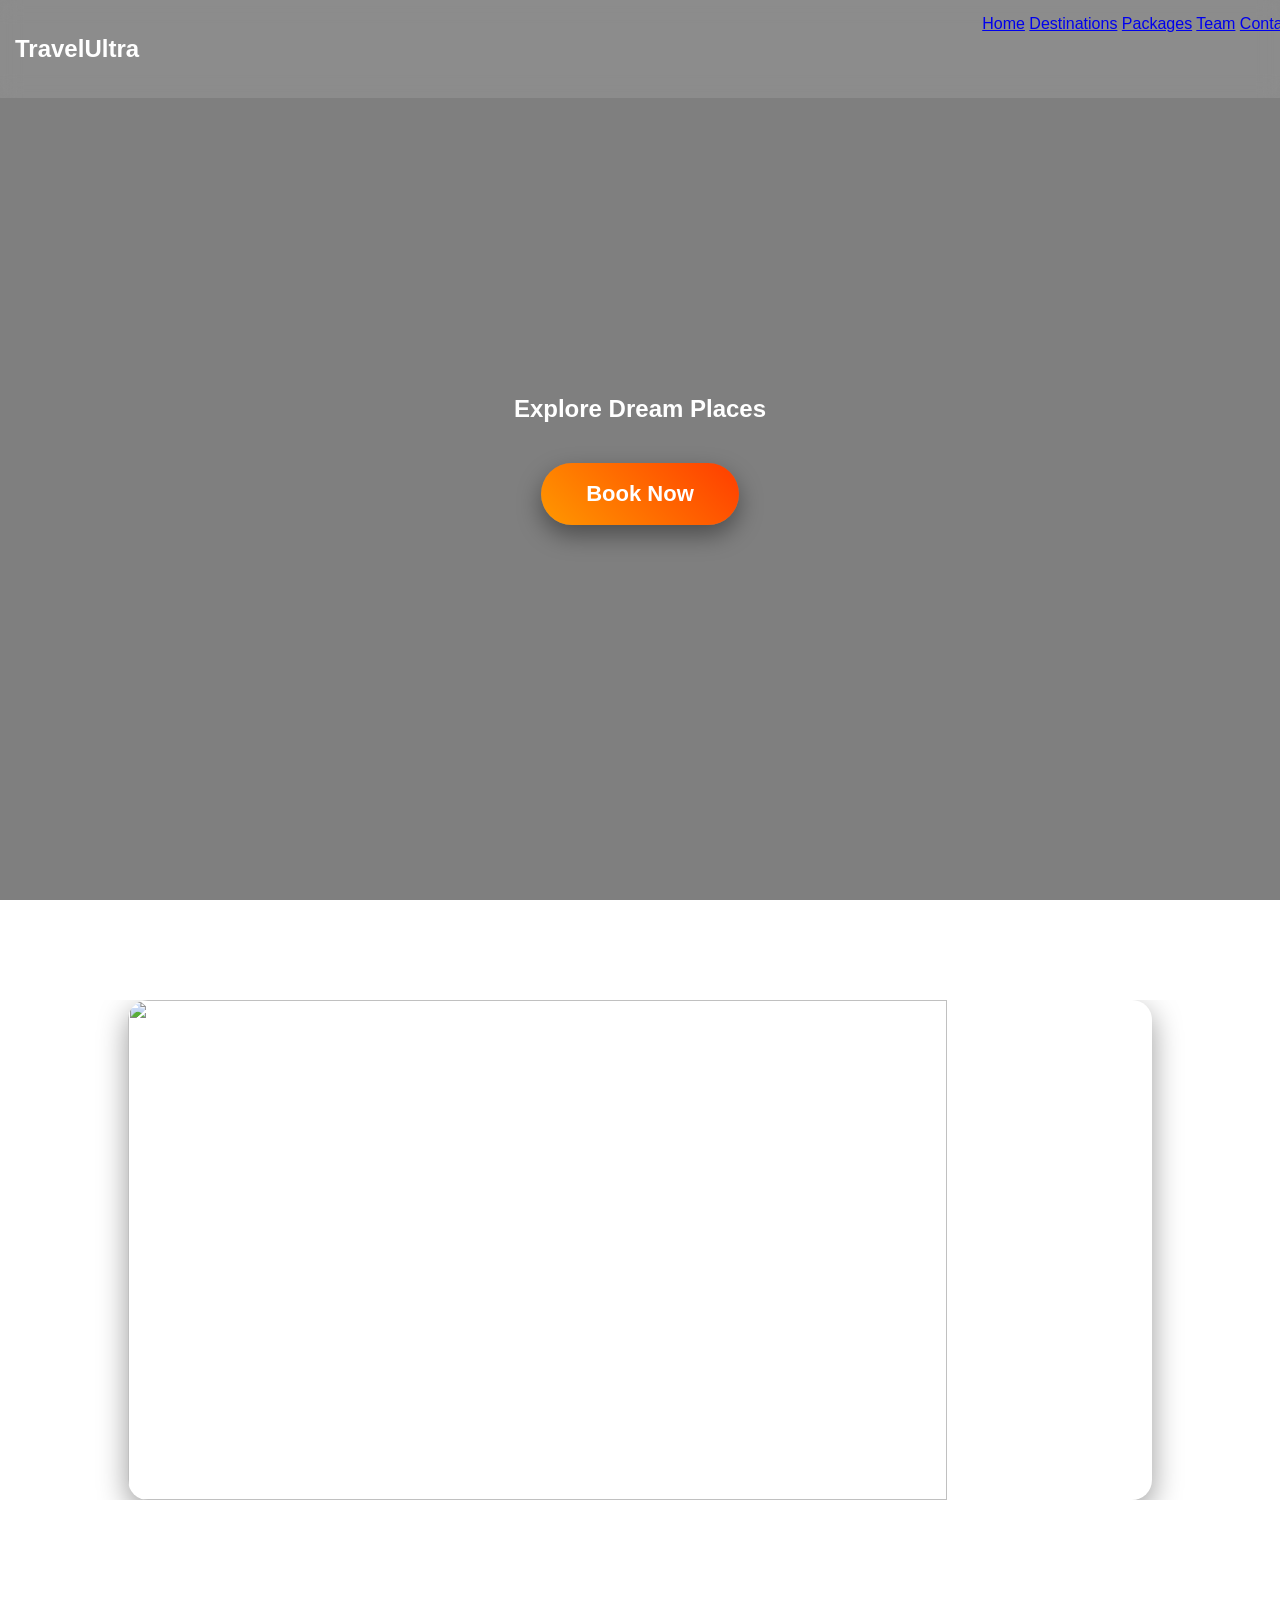
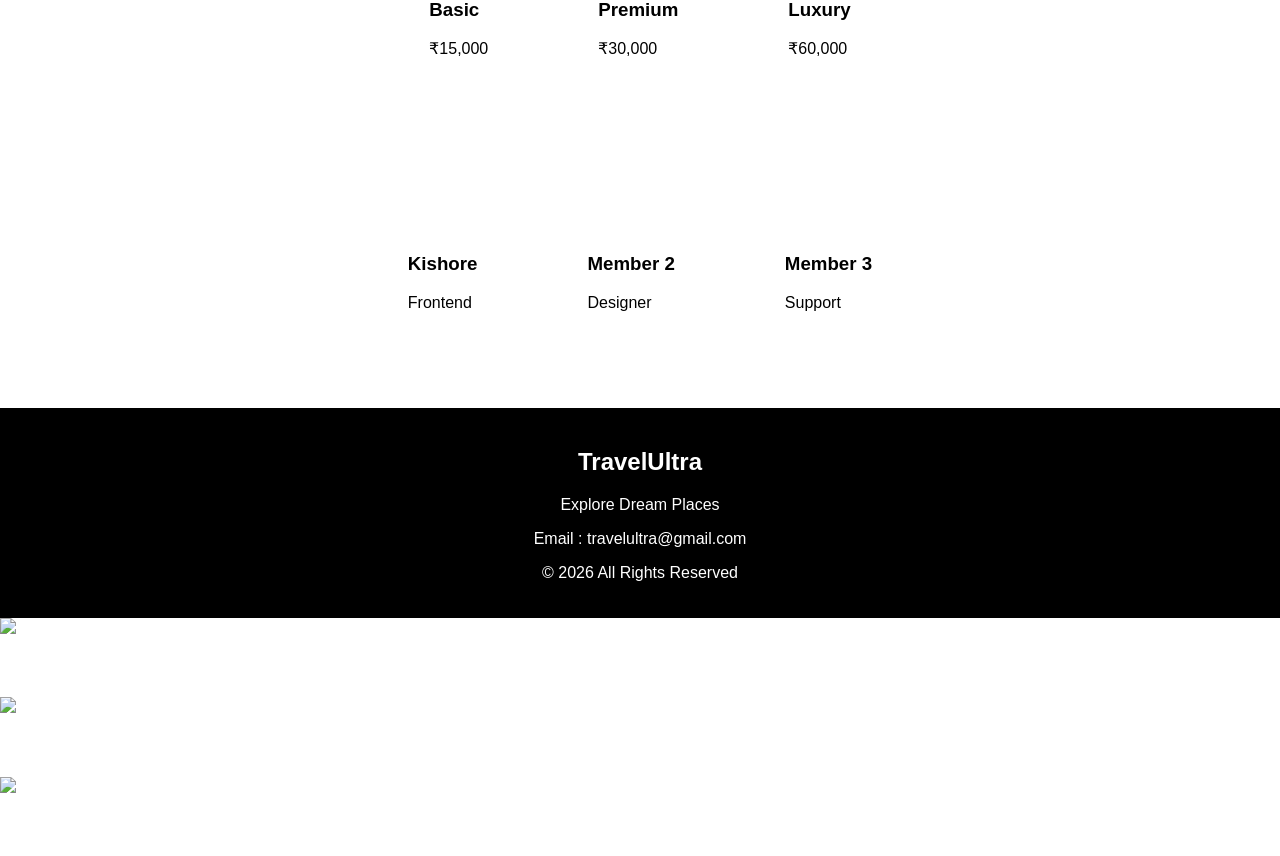
==== index.html @ b4eac068 "Add files via upload" ====
<!DOCTYPE html>

<html>
<head>
<meta name="viewport" content="width=device-width,initial-scale=1">
<title>TravelUltra</title>
<link rel="stylesheet" href="style.css">
</head>

<body>

<div id="loader"><h1>TravelUltra</h1></div>

<header>
<h2>TravelUltra</h2>

<div class="menuBtn" onclick="toggleMenu()">☰</div>

<nav id="navMenu">
<a href="#home">Home</a>
<a href="#dest">Destinations</a>
<a href="#packages">Packages</a>
<a href="#team">Team</a>
<a href="#contact">Contact</a>
</nav>

</header>

<section id="home" class="hero">
<h1 id="typing"></h1>
<a href="booking.html" class="bookBtn">Book Now</a>
</section>

<section id="dest" class="slider">

<img class="slide" src="https://images.unsplash.com/photo-1765958968338-1f81ce7b0839">
<img class="slide" src="https://images.unsplash.com/photo-1469854523086-cc02fe5d8800">
<img class="slide" src="https://images.unsplash.com/photo-1530789253388-582c481c54b0">

</section>

<section id="packages" class="cards">

<div class="card"><h3>Basic</h3><p>₹15,000</p></div>
<div class="card"><h3>Premium</h3><p>₹30,000</p></div>
<div class="card"><h3>Luxury</h3><p>₹60,000</p></div>

</section>

<section id="team" class="cards">

<div class="card"><h3>Kishore</h3><p>Frontend</p></div>
<div class="card"><h3>Member 2</h3><p>Designer</p></div>
<div class="card"><h3>Member 3</h3><p>Support</p></div>

</section>

<div id="formBox" class="formBox">
<div class="formContent">
<h2>Book Trip</h2>
<input id="name" placeholder="Name">
<input id="place" placeholder="Destination">
<button onclick="submitForm()">Submit</button>
<button onclick="closeForm()">Close</button>
</div>
</div>

<footer id="contact">
<h2>TravelUltra</h2>
<p>Explore Dream Places</p>
<p>Email : travelultra@gmail.com</p>
<p>© 2026 All Rights Reserved</p>
</footer>

<script src="script.js"></script>

</body>
</html>
<section class="transport">

<div class="box">
<img src="https://images.unsplash.com/photo-1503376780353-7e6692767b70">
<h3>Flights</h3>
</div>

<div class="box">
<img src="https://images.unsplash.com/photo-1474487548417-781cb71495f3">
<h3>Trains</h3>
</div>

<div class="box">
<img src="https://images.unsplash.com/photo-1544620347-c4fd4a3d5957">
<h3>Buses</h3>
</div>

</section>
---- style.css ----
body{
margin:0;
font-family:sans-serif;

background:url("https://images.unsplash.com/photo-1501785888041-af3ef285b470") no-repeat center center fixed;

background-size:cover;

color:white;
}
background-size:600% 600%;
animation:bgMove 10s infinite;
color:#ffffff;
}

@keyframes bgMove{
0%{background-position:0%}
50%{background-position:100%}
100%{background-position:0%}
}

#loader{
position:fixed;
height:100%;
width:100%;
background:black;
display:flex;
justify-content:center;
align-items:center;
z-index:999;
}

header{
position:fixed;
width:100%;
display:flex;
justify-content:space-between;
padding:15px;
background:rgba(255,255,255,0.1);
backdrop-filter:blur(10px);
}

.menuBtn{
display:none;
font-size:28px;
cursor:pointer;
}

.hero{
height:100vh;
display:flex;
flex-direction:column;
justify-content:center;
align-items:center;
}

button{
padding:12px 25px;
border:none;
background:#ff9800;
border-radius:10px;
cursor:pointer;
}

.slider{
margin-top:100px;
height:500px;
overflow:hidden;
display:flex;
justify-content:center;
align-items:center;
}

.slide{
width:80%;
height:100%;
object-fit:cover;
border-radius:20px;
display:none;
box-shadow:0 10px 30px rgba(0,0,0,0.4);
}

.cards{
display:flex;
justify-content:center;
gap:30px;
padding:40px;
}

.card{
background:white;
color:black;
padding:40px;
border-radius:20px;
transition:0.4s;
}

.card:hover{
transform:scale(1.1);
}

.formBox{
position:fixed;
top:0;
left:0;
height:100%;
width:100%;
background:rgba(0,0,0,0.7);
display:none;
justify-content:center;
align-items:center;
}

.formContent{
background:white;
color:black;
padding:30px;
border-radius:20px;
display:flex;
flex-direction:column;
gap:10px;
}

footer{
text-align:center;
padding:30px;
background:black;
}

@media(max-width:768px){
.cards{flex-direction:column;align-items:center;}
.menuBtn{display:block;}
nav{display:none;flex-direction:column;background:black;position:absolute;top:60px;right:0;padding:20px;}
nav.active{display:flex;}
}
body::before{
content:"";
position:fixed;
top:0;
left:0;
width:100%;
height:100%;
background:rgba(0,0,0,0.5);
z-index:-1;
}
footer{
background:black;
color:white;
text-align:center;
padding:20px;
}

/* BOOK NOW BUTTON */

.bookBtn{
display:inline-block;
margin-top:20px;
padding:18px 45px;
font-size:22px;
font-weight:bold;
color:white;
text-decoration:none;
background:linear-gradient(45deg,#ff9800,#ff3d00);
border-radius:50px;
transition:0.4s;
box-shadow:0 10px 25px rgba(0,0,0,0.4);
animation:pulse 2s infinite;
}

.bookBtn:hover{
transform:scale(1.1);
box-shadow:0 15px 40px rgba(0,0,0,0.6);
background:linear-gradient(45deg,#ff3d00,#ff9800);
}

@keyframes pulse{
0%{box-shadow:0 0 0 0 rgba(255,152,0,0.7);}
70%{box-shadow:0 0 0 25px rgba(255,152,0,0);}
100%{box-shadow:0 0 0 0 rgba(255,152,0,0);}
}
/* BOOKING PAGE DESIGN */

.bookingBody{
height:100vh;
background:url("https://images.unsplash.com/photo-1501785888041-af3ef285b470") center/cover no-repeat;
display:flex;
justify-content:center;
align-items:center;
font-family:Arial;
}

.bookingBox{
background:rgba(255,255,255,0.15);
backdrop-filter:blur(15px);
padding:40px;
border-radius:20px;
width:450px;
box-shadow:0 20px 50px rgba(0,0,0,0.5);
animation:fadeIn 1s;
}

.bookingBox h1,
.bookingBox h2{
color:white;
margin-bottom:10px;
}

.bookingBox input{
width:100%;
padding:12px;
margin-bottom:15px;
border:none;
border-radius:10px;
}

.nextBtn{
width:100%;
padding:10px;
background:linear-gradient(45deg,#ff9800,#ff3d00);
border:none;
border-radius:25px;
color:white;
font-size:16px;
cursor:pointer;
transition:0.4s;
}

.nextBtn:hover{
transform:scale(1.05);
}

@keyframes fadeIn{
from{opacity:0;transform:translateY(40px);}
to{opacity:1;transform:translateY(0);}
}
/* DESTINATION PAGE */

.destBody{
height:100vh;
background:url("https://images.unsplash.com/photo-1501785888041-af3ef285b470") center/cover no-repeat;
display:flex;
justify-content:center;
align-items:center;
}

.destBox{
background:rgba(255,255,255,0.15);
backdrop-filter:blur(15px);
padding:50px;
border-radius:20px;
text-align:center;
color:white;
animation:zoomIn 1s;
}

.payBtn{
display:inline-block;
margin-top:20px;
padding:15px 40px;
background:linear-gradient(45deg,#ff9800,#ff3d00);
border-radius:30px;
text-decoration:none;
color:white;
font-size:20px;
transition:0.3s;
}

.payBtn:hover{
transform:scale(1.1);
}


/* PAYMENT PAGE */

.payBody{
height:100vh;
background:url("https://images.unsplash.com/photo-1526772662000-3f88f10405ff") center/cover no-repeat;
display:flex;
justify-content:center;
align-items:center;
}

.payBox{
background:rgba(255,255,255,0.2);
padding:50px;
border-radius:20px;
text-align:center;
color:white;
animation:zoomIn 1s;
}

.confirmBtn{
padding:15px 40px;
background:green;
border:none;
border-radius:30px;
color:white;
font-size:20px;
cursor:pointer;
}

@keyframes zoomIn{
from{transform:scale(0.5);opacity:0;}
to{transform:scale(1);opacity:1;}
}
/* DESTINATION ULTRA DESIGN */

.destBody{
height:100vh;
background:url("https://images.unsplash.com/photo-1526772662000-3f88f10405ff") center/cover fixed;
display:flex;
justify-content:center;
align-items:center;
font-family:Arial;
overflow:hidden;
}

.destOverlay{
position:absolute;
width:100%;
height:100%;
background:linear-gradient(to right,rgba(0,0,0,0.6),rgba(0,0,0,0.2));
}

.destCard{
position:relative;
background:rgba(255,255,255,0.15);
backdrop-filter:blur(20px);
padding:60px;
border-radius:25px;
text-align:center;
color:white;
width:500px;
animation:slideUp 1.2s ease;
box-shadow:0 30px 80px rgba(0,0,0,0.6);
}

.destCard h1{
font-size:40px;
margin-bottom:20px;
animation:textGlow 2s infinite alternate;
}

.tagline{
font-size:22px;
margin-bottom:15px;
}

.desc{
font-size:16px;
line-height:1.6;
margin-bottom:30px;
}

.payBtn{
display:inline-block;
padding:16px 45px;
background:linear-gradient(45deg,#ff9800,#ff3d00);
border-radius:40px;
text-decoration:none;
color:white;
font-size:20px;
transition:0.4s;
}

.payBtn:hover{
transform:scale(1.1);
}

@keyframes slideUp{
from{transform:translateY(80px);opacity:0;}
to{transform:translateY(0);opacity:1;}
}

@keyframes textGlow{
from{text-shadow:0 0 10px orange;}
to{text-shadow:0 0 25px red;}
}
/* ADMIN PAGE */

.adminBody{
height:100vh;
background:linear-gradient(120deg,#ff512f,#dd2476);
display:flex;
justify-content:center;
align-items:center;
font-family:Arial;
}

.adminCard{
background:rgba(255,255,255,0.2);
backdrop-filter:blur(15px);
padding:60px;
border-radius:25px;
text-align:center;
color:white;
width:500px;
animation:slideAdmin 1s ease;
box-shadow:0 30px 80px rgba(0,0,0,0.5);
}

.adminCard h1{
margin-bottom:20px;
}

.logoutBtn{
padding:15px 40px;
background:black;
color:white;
border:none;
border-radius:30px;
margin-top:30px;
cursor:pointer;
transition:0.3s;
}

.logoutBtn:hover{
transform:scale(1.1);
}

@keyframes slideAdmin{
from{
transform:translateY(100px);
opacity:0;
}
to{
transform:translateY(0);
opacity:1;
}
}
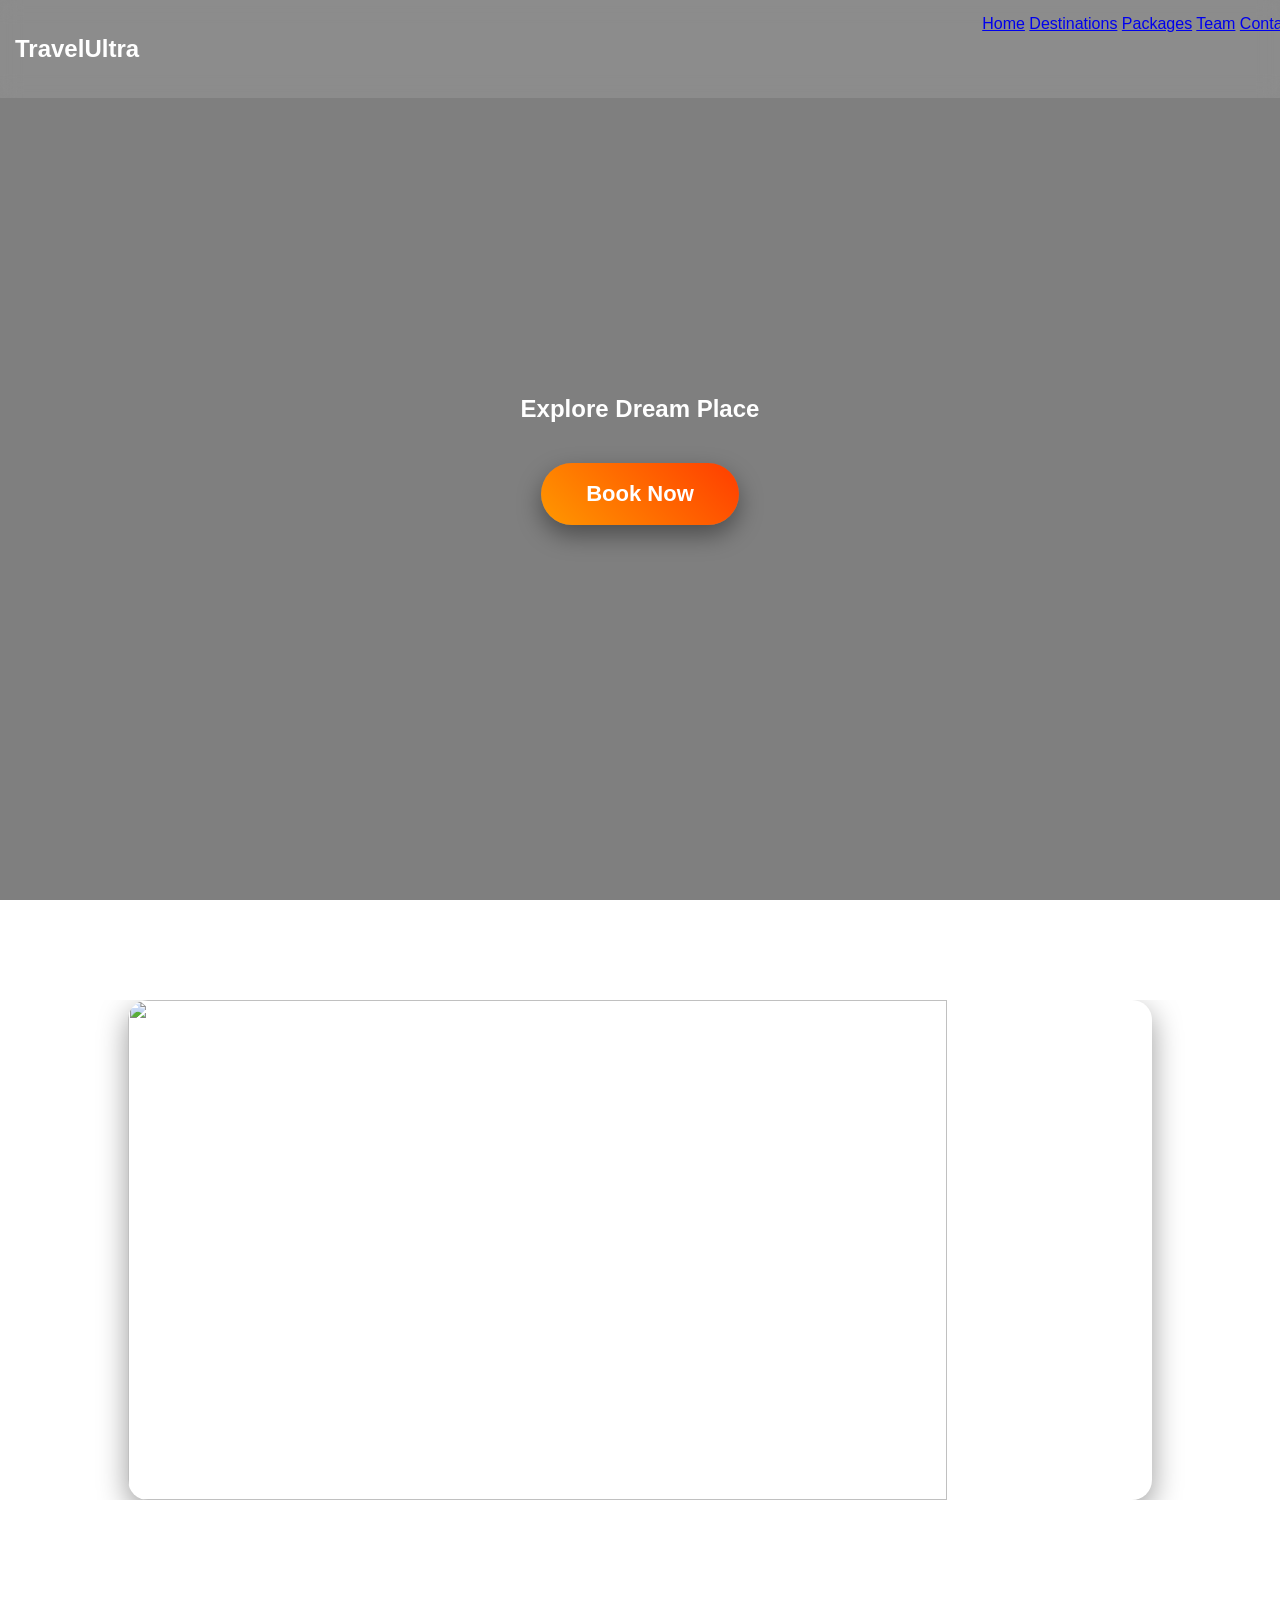
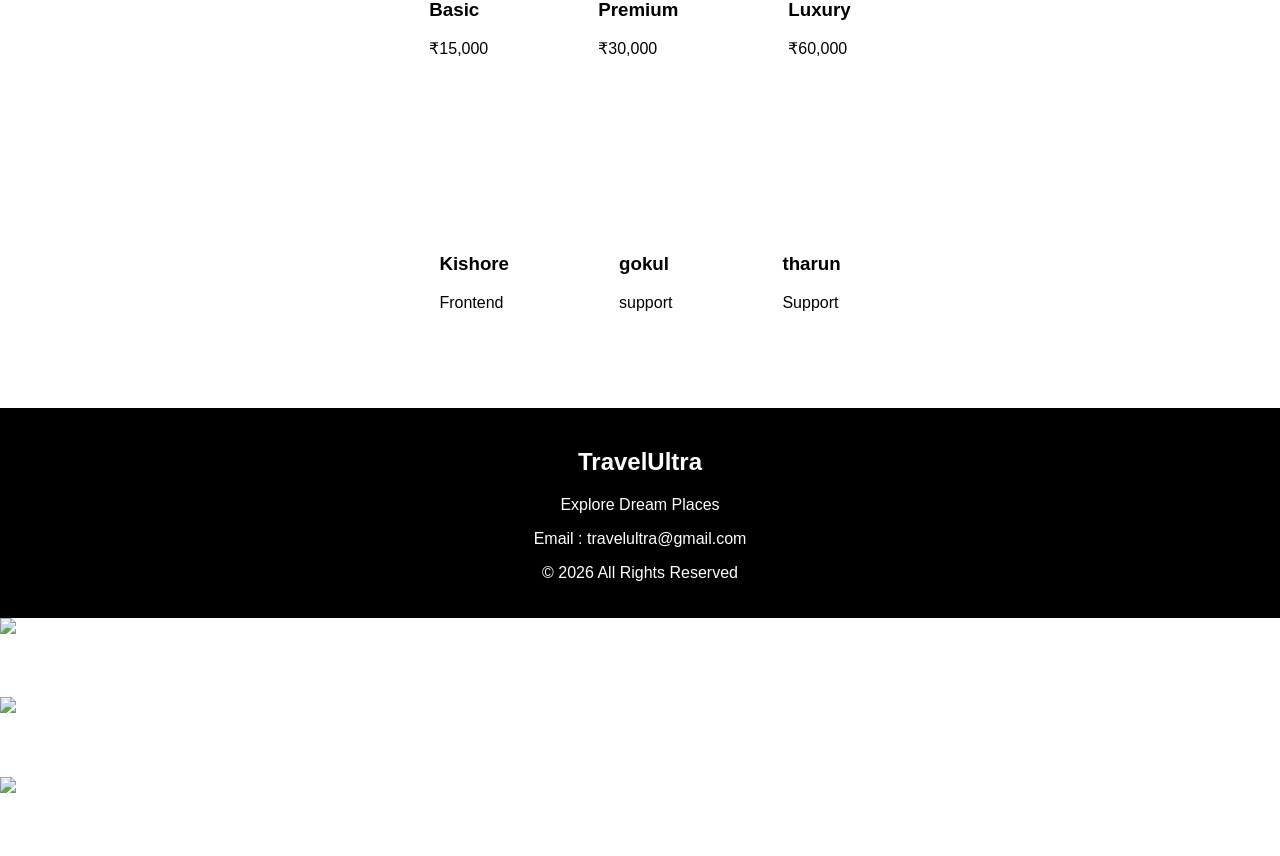
==== commit e00e2aa0: "Fix HTML structure and update team members" ====
--- a/index.html
+++ b/index.html
@@ -50,8 +50,8 @@
 <section id="team" class="cards">
 
 <div class="card"><h3>Kishore</h3><p>Frontend</p></div>
-<div class="card"><h3>Member 2</h3><p>Designer</p></div>
-<div class="card"><h3>Member 3</h3><p>Support</p></div>
+<div class="card"><h3>gokul</h3><p>support</p></div>
+<div class="card"><h3>tharun</h3><p>Support</p></div>
 
 </section>
 
@@ -93,4 +93,4 @@
 <h3>Buses</h3>
 </div>
 
-</section>+</section>
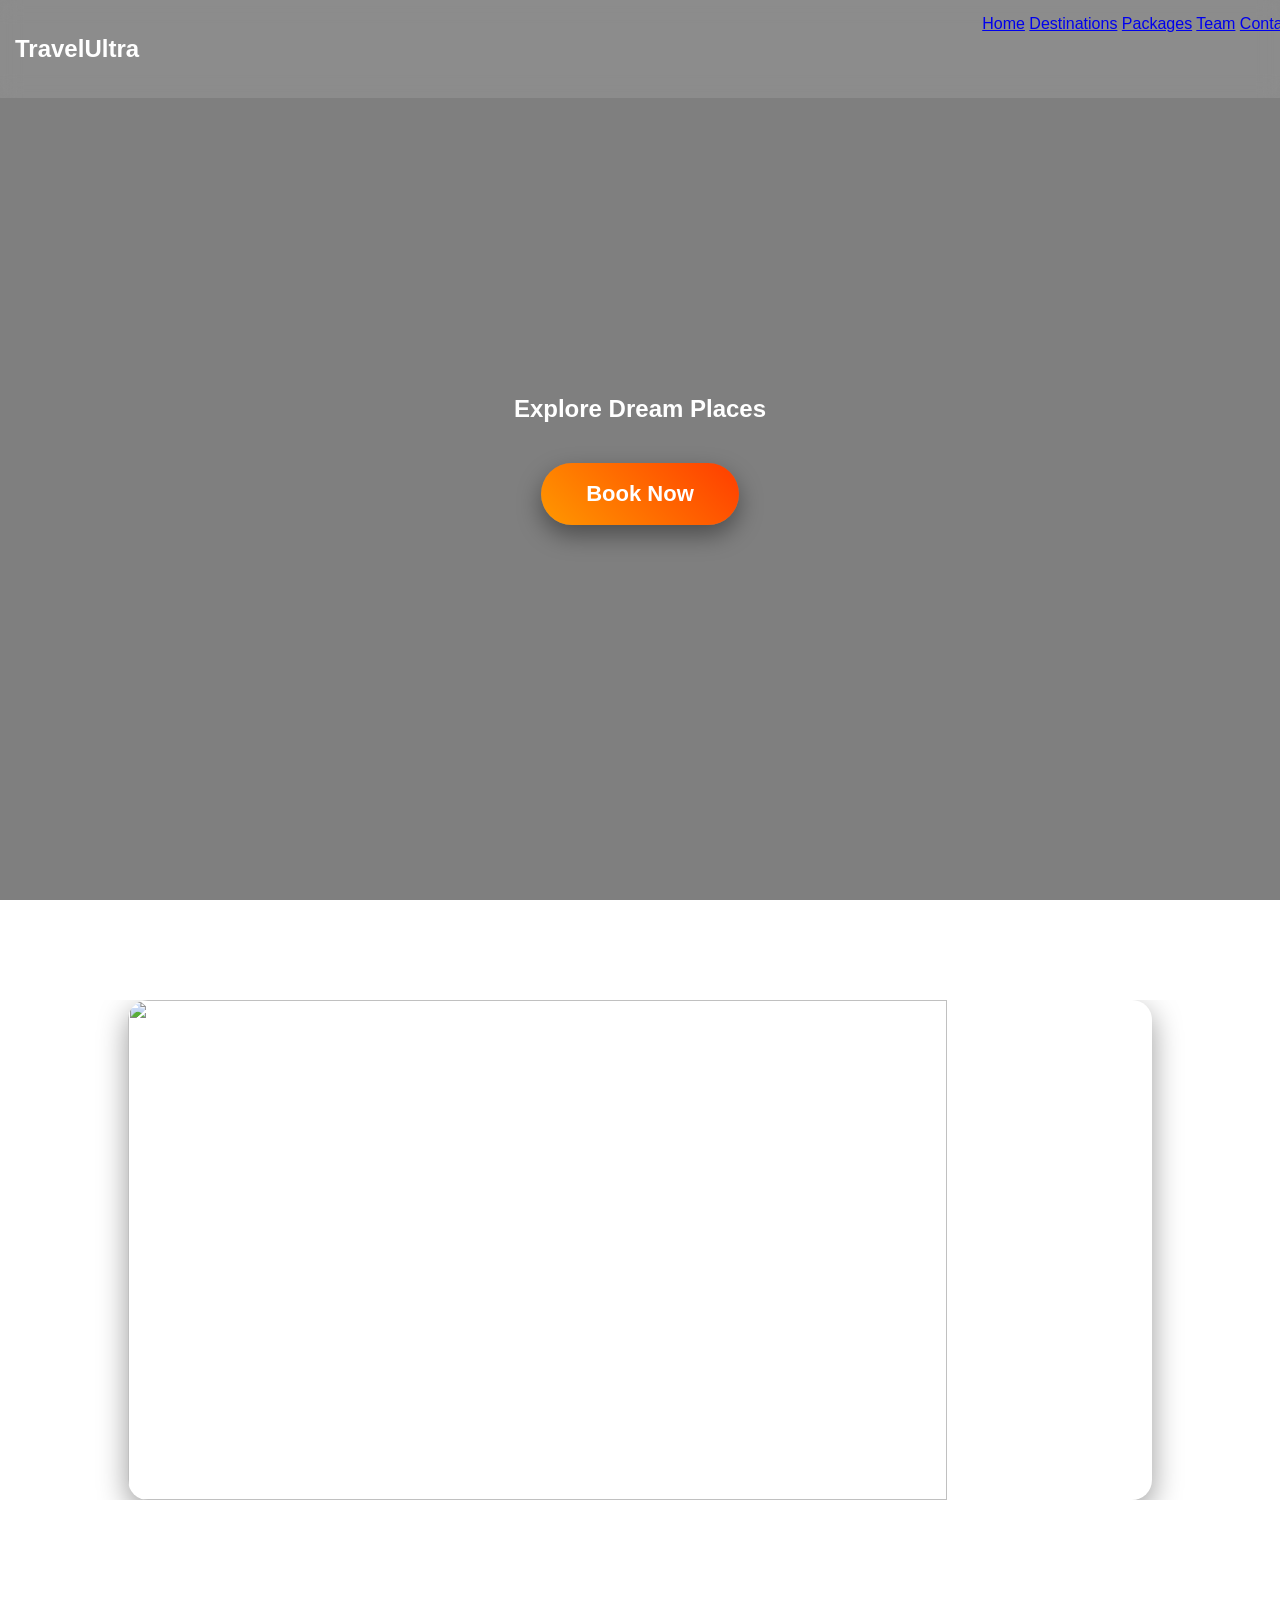
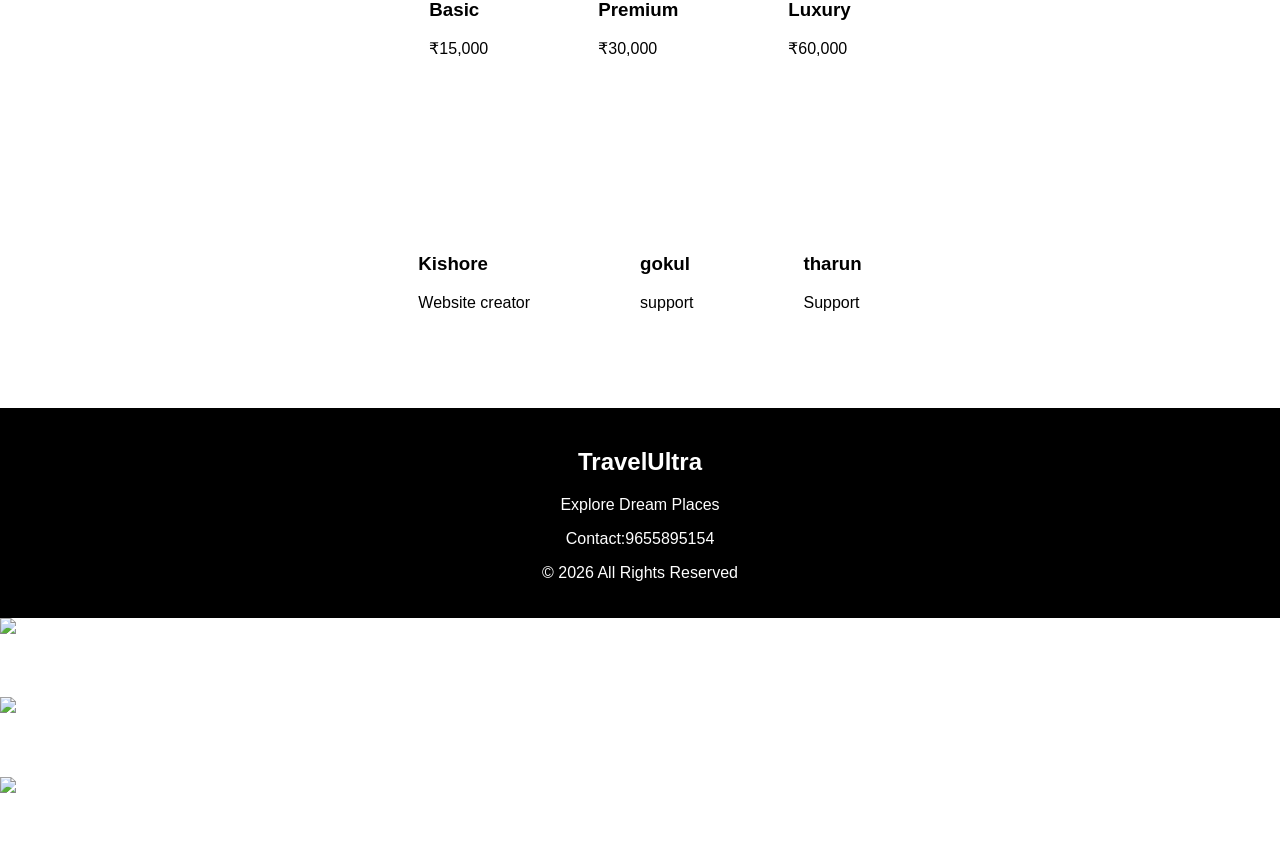
==== commit 3fe5d005: "Modify team member details and footer contact info Updated team member description and contact infor" ====
--- a/index.html
+++ b/index.html
@@ -49,7 +49,7 @@
 
 <section id="team" class="cards">
 
-<div class="card"><h3>Kishore</h3><p>Frontend</p></div>
+<div class="card"><h3>Kishore</h3><p>Website creator</p></div>
 <div class="card"><h3>gokul</h3><p>support</p></div>
 <div class="card"><h3>tharun</h3><p>Support</p></div>
 
@@ -68,7 +68,7 @@
 <footer id="contact">
 <h2>TravelUltra</h2>
 <p>Explore Dream Places</p>
-<p>Email : travelultra@gmail.com</p>
+<p>Contact:9655895154</p>
 <p>© 2026 All Rights Reserved</p>
 </footer>
 
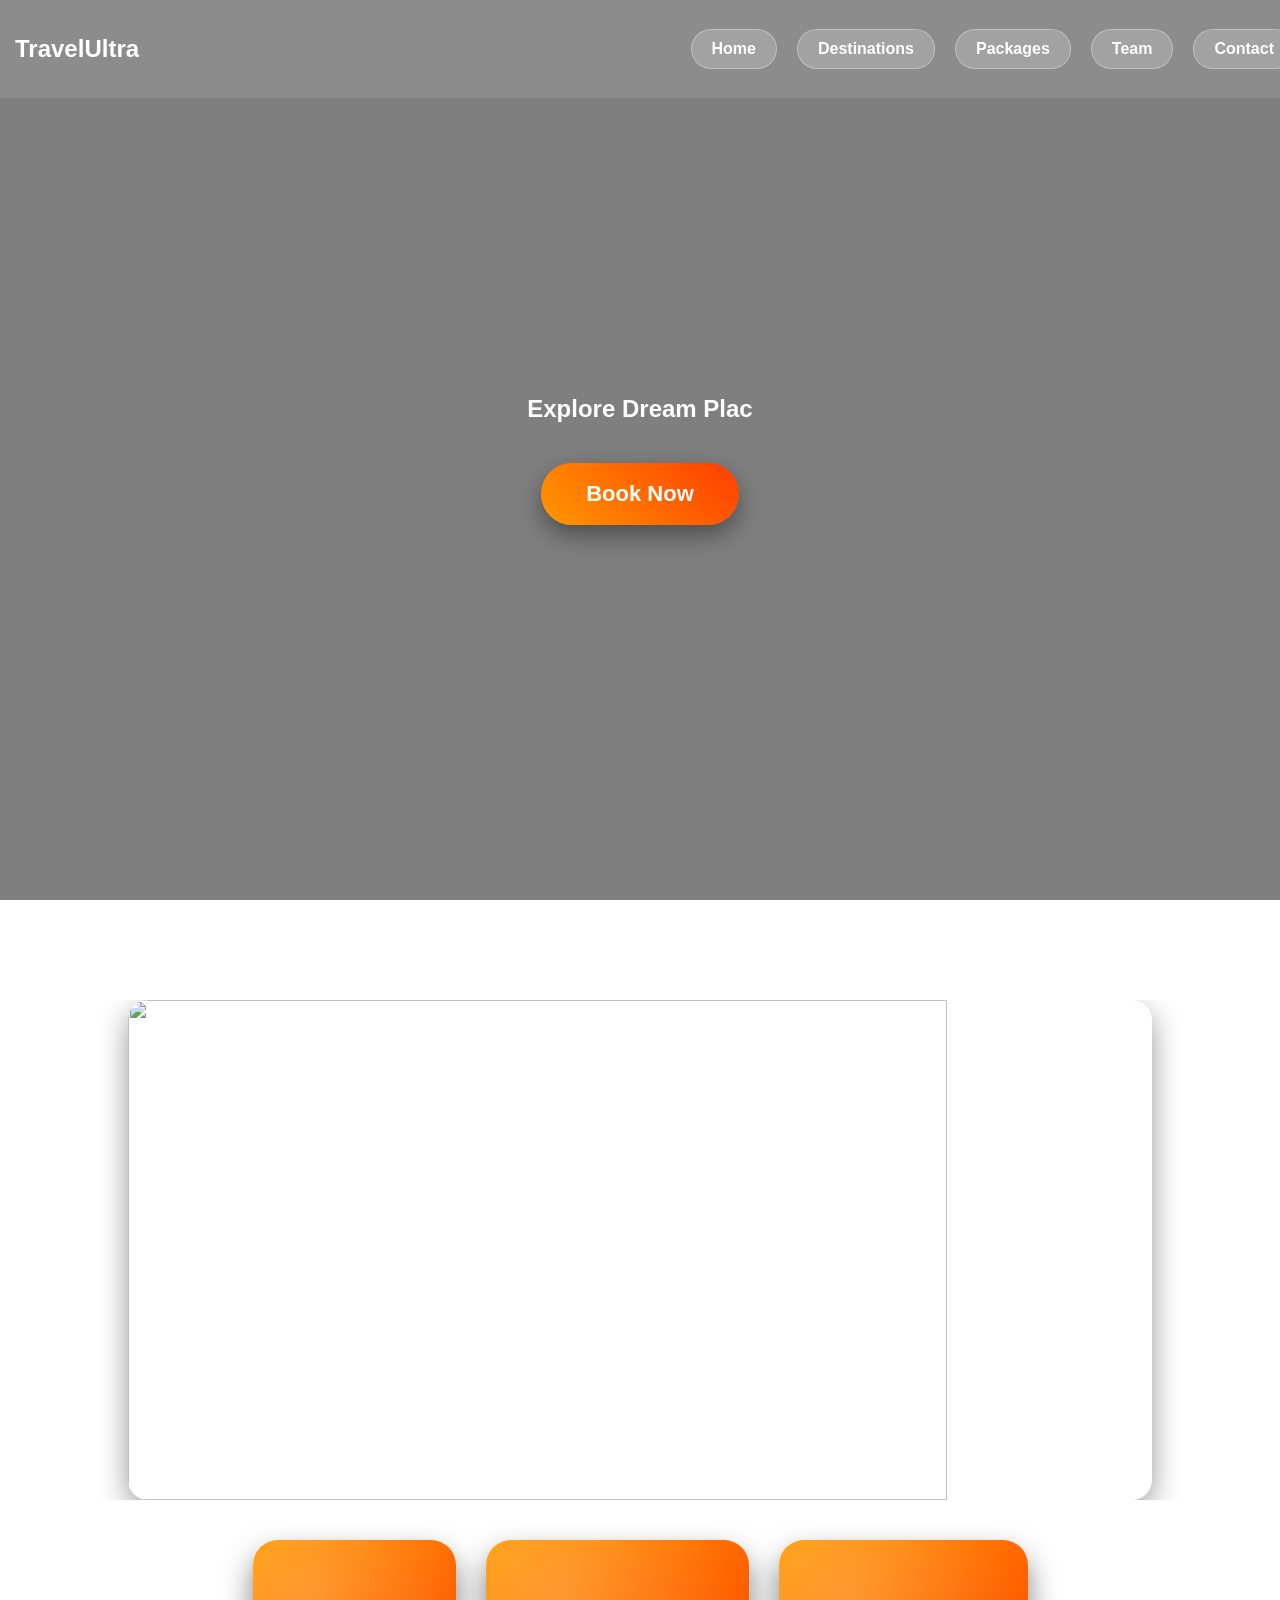
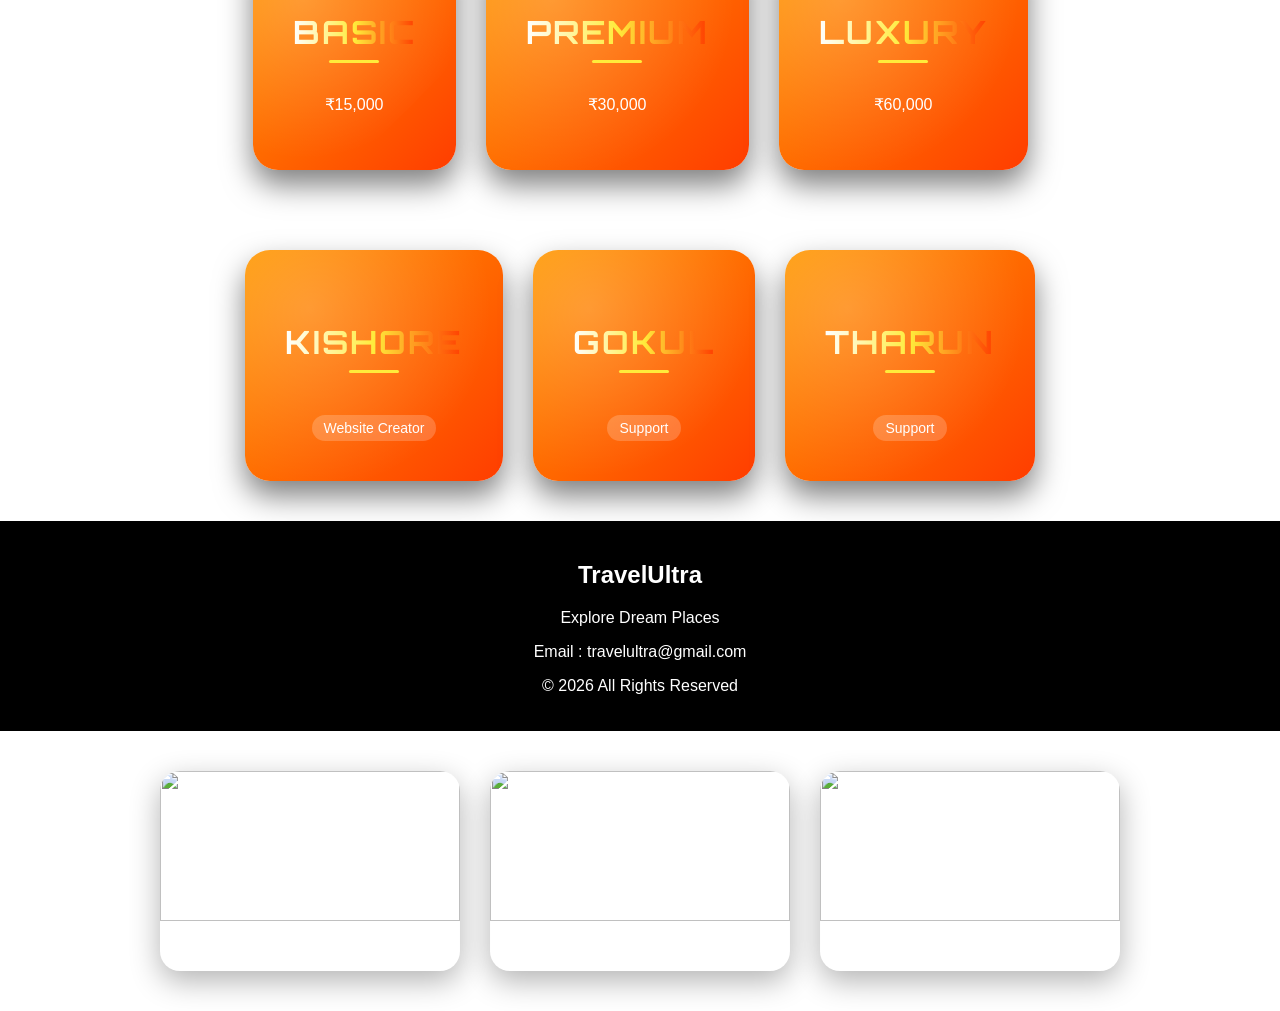
==== commit 8e64e775: "Update index.html" ====
--- a/index.html
+++ b/index.html
@@ -5,6 +5,7 @@
 <meta name="viewport" content="width=device-width,initial-scale=1">
 <title>TravelUltra</title>
 <link rel="stylesheet" href="style.css">
+<link href="https://fonts.googleapis.com/css2?family=Orbitron:wght@700&display=swap" rel="stylesheet">
 </head>
 
 <body>
@@ -49,9 +50,19 @@
 
 <section id="team" class="cards">
 
-<div class="card"><h3>Kishore</h3><p>Website creator</p></div>
-<div class="card"><h3>gokul</h3><p>support</p></div>
-<div class="card"><h3>tharun</h3><p>Support</p></div>
+<div class="card">
+  <h3>Kishore</h3>
+  <span class="role">Website Creator</span>
+</div>
+<div class="card">
+  <h3>Gokul</h3>
+  <span class="role">Support</span>
+</div>
+
+<div class="card">
+  <h3>Tharun</h3>
+  <span class="role">Support</span>
+</div>
 
 </section>
 
@@ -68,7 +79,7 @@
 <footer id="contact">
 <h2>TravelUltra</h2>
 <p>Explore Dream Places</p>
-<p>Contact:9655895154</p>
+<p>Email : travelultra@gmail.com</p>
 <p>© 2026 All Rights Reserved</p>
 </footer>
 
@@ -79,7 +90,7 @@
 <section class="transport">
 
 <div class="box">
-<img src="https://images.unsplash.com/photo-1503376780353-7e6692767b70">
+<img src="https://media.istockphoto.com/id/1065699232/photo/landing-airplane.webp?a=1&b=1&s=612x612&w=0&k=20&c=YJkPcnjcg2Xlf_44SO7lND-le6GaS_cwYDU4Hfr-slA=">
 <h3>Flights</h3>
 </div>
 
--- a/style.css
+++ b/style.css
@@ -38,6 +38,30 @@
 padding:15px;
 background:rgba(255,255,255,0.1);
 backdrop-filter:blur(10px);
+}
+
+#navMenu {
+display: flex;
+gap: 20px;
+align-items: center;
+}
+
+#navMenu a {
+padding: 10px 20px;
+background: rgba(255,255,255,0.2);
+color: white;
+text-decoration: none;
+border-radius: 25px;
+transition: all 0.3s ease;
+border: 1px solid rgba(255,255,255,0.3);
+font-weight: bold;
+}
+
+#navMenu a:hover {
+background: rgba(255,255,255,0.4);
+transform: scale(1.05);
+box-shadow: 0 5px 15px rgba(0,0,0,0.3);
+color: #ff9800;
 }
 
 .menuBtn{
@@ -80,23 +104,140 @@
 box-shadow:0 10px 30px rgba(0,0,0,0.4);
 }
 
-.cards{
-display:flex;
-justify-content:center;
-gap:30px;
-padding:40px;
-}
-
-.card{
-background:white;
-color:black;
-padding:40px;
-border-radius:20px;
-transition:0.4s;
-}
-
-.card:hover{
-transform:scale(1.1);
+.cards {
+  display:flex;
+  justify-content:center;
+  gap:30px;
+  padding:40px;
+  flex-wrap: wrap;
+}
+
+.transport {
+  display: flex;
+  justify-content: center;
+  gap: 30px;
+  padding: 40px;
+  flex-wrap: wrap;
+}
+
+.box {
+  background: rgba(255,255,255,0.1);
+  border-radius: 20px;
+  overflow: hidden;
+  width: 300px;
+  height: 200px;
+  text-align: center;
+  transition: 0.3s;
+  box-shadow: 0 10px 30px rgba(0,0,0,0.3);
+}
+
+.box:hover {
+  transform: scale(1.05);
+  box-shadow: 0 15px 40px rgba(0,0,0,0.5);
+}
+
+.box img {
+  width: 100%;
+  height: 150px;
+  object-fit: cover;
+}
+
+.box h3 {
+  color: white;
+  margin: 10px 0;
+  font-size: 24px;
+  font-weight: bold;
+}
+
+.card {
+  background: linear-gradient(135deg, #ff9800, #ff3d00);
+  color: white;
+  padding: 40px;
+  border-radius: 25px;
+  transition: 0.5s;
+  box-shadow: 0 15px 30px rgba(0,0,0,0.5);
+  text-align: center;
+  position: relative;
+  overflow: hidden;
+}
+
+.card:hover {
+  transform: scale(1.1) rotate(-2deg);
+  box-shadow: 0 25px 50px rgba(255,60,0,0.7);
+}
+
+.card h3 {
+  font-family: 'Orbitron', sans-serif; /* stylish futuristic font */
+  font-size: 32px;
+  background: linear-gradient(90deg, #ffffff, #ffeb3b, #ff3d00); /* bright gradient */
+  -webkit-background-clip: text;
+  -webkit-text-fill-color: transparent;
+  text-transform: uppercase;
+  letter-spacing: 2px;
+  animation: glowText 2s infinite alternate;
+  position: relative;
+}
+
+@keyframes glowText {
+  0% {
+    text-shadow: 0 0 5px #ffffff, 0 0 10px #ffeb3b, 0 0 15px #ff3d00;
+  }
+  50% {
+    text-shadow: 0 0 15px #ffffff, 0 0 25px #ffeb3b, 0 0 35px #ff3d00;
+  }
+  100% {
+    text-shadow: 0 0 5px #ffffff, 0 0 10px #ffeb3b, 0 0 15px #ff3d00;
+  }
+}
+
+/* Optional moving underline */
+.card h3::after {
+  content: '';
+  display: block;
+  width: 50px;
+  height: 3px;
+  background: #ffeb3b; /* bright yellow underline */
+  margin: 8px auto 0;
+  border-radius: 2px;
+  animation: slideUnderline 2s infinite alternate;
+}
+
+@keyframes slideUnderline {
+  0% { transform: translateX(0); }
+  100% { transform: translateX(20px); }
+}
+
+@keyframes textGradient {
+  0% { background-position: 0% }
+  50% { background-position: 100% }
+  100% { background-position: 0% }
+}
+
+.card::before {
+  content: "";
+  position: absolute;
+  width: 150%;
+  height: 150%;
+  top: -50%;
+  left: -50%;
+  background: radial-gradient(circle, rgba(255,255,255,0.2) 0%, transparent 70%);
+  transform: rotate(45deg);
+  pointer-events: none;
+}
+
+.role {
+  display: inline-block;
+  padding: 5px 12px;
+  border-radius: 20px;
+  background: rgba(255,255,255,0.2);
+  color: white;
+  font-size: 14px;
+  margin-top: 10px;
+  transition: 0.3s;
+}
+
+.card:hover .role {
+  background: rgba(255,255,255,0.5);
 }
 
 .formBox{
@@ -132,6 +273,8 @@
 .menuBtn{display:block;}
 nav{display:none;flex-direction:column;background:black;position:absolute;top:60px;right:0;padding:20px;}
 nav.active{display:flex;}
+.transport { flex-direction: column; align-items: center; }
+.transport .box { width: 80%; max-width: 300px; }
 }
 body::before{
 content:"";
@@ -427,4 +570,4 @@
 transform:translateY(0);
 opacity:1;
 }
-}+}
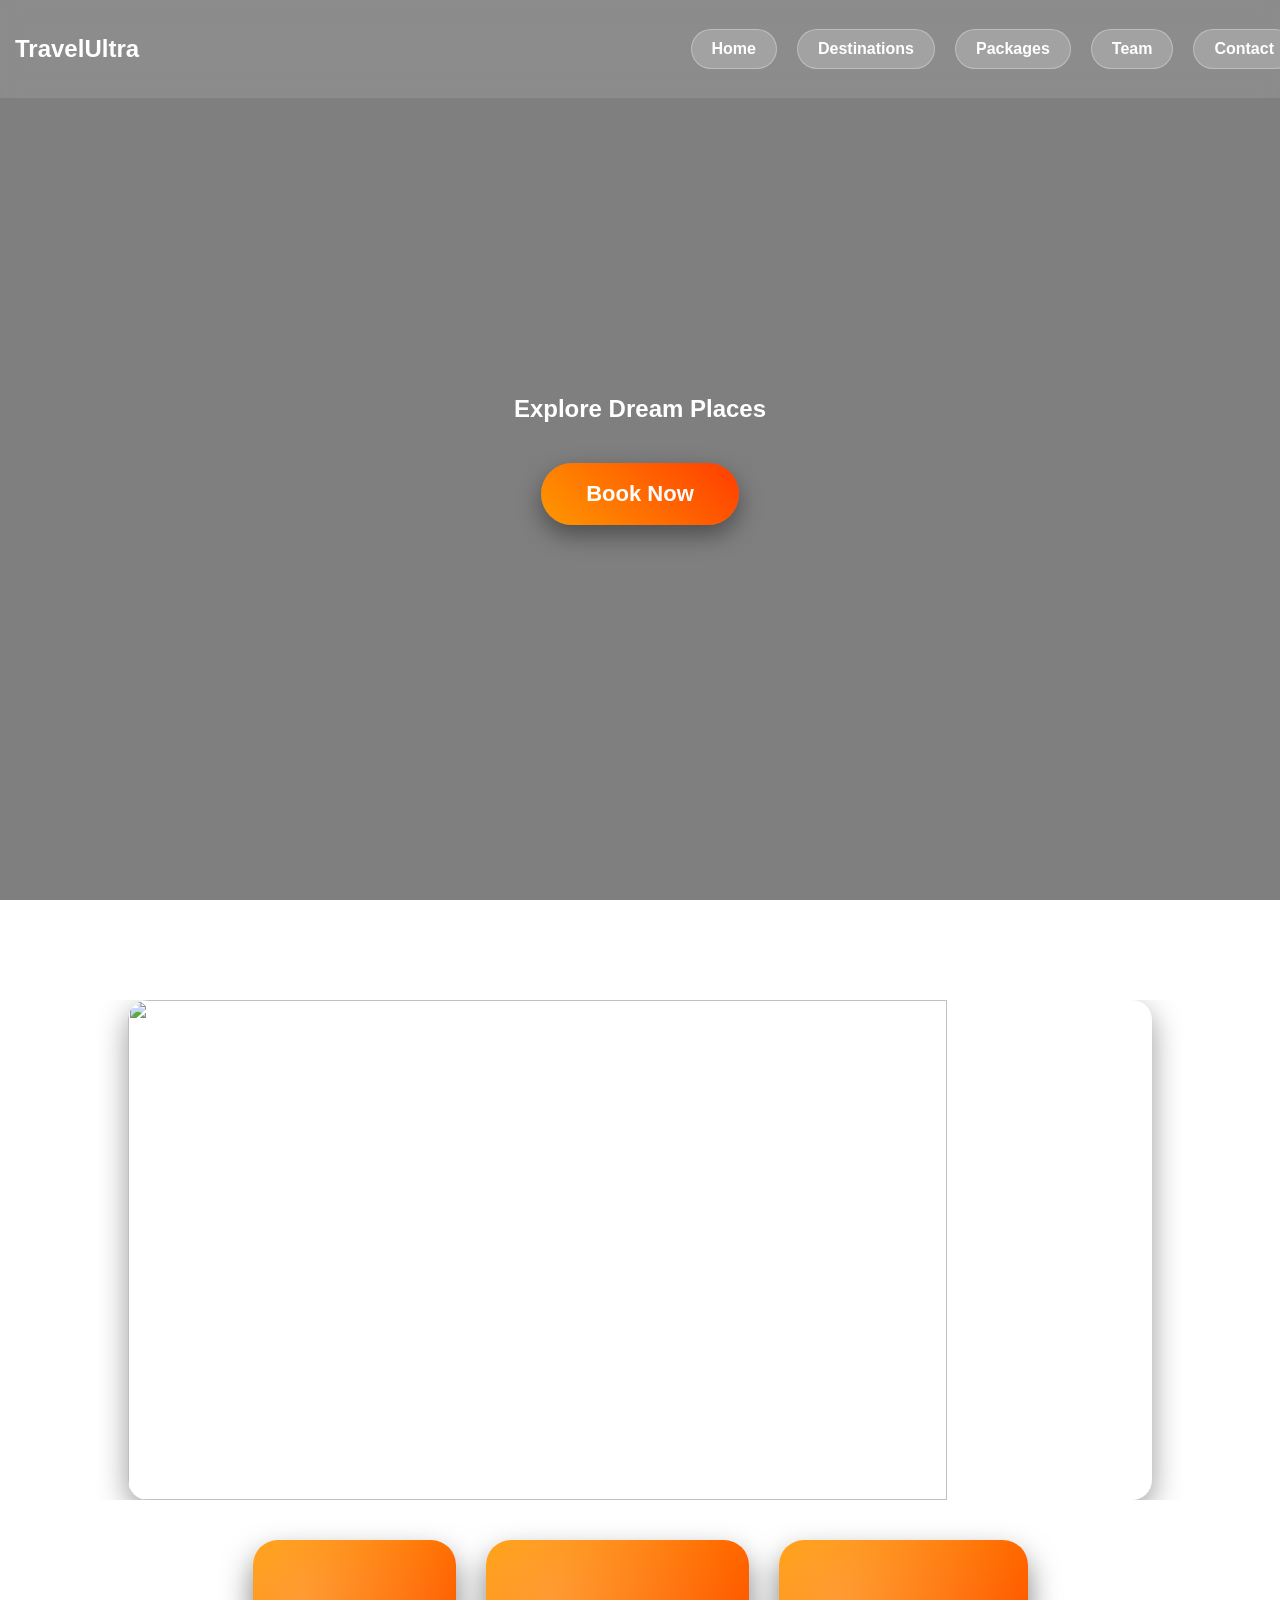
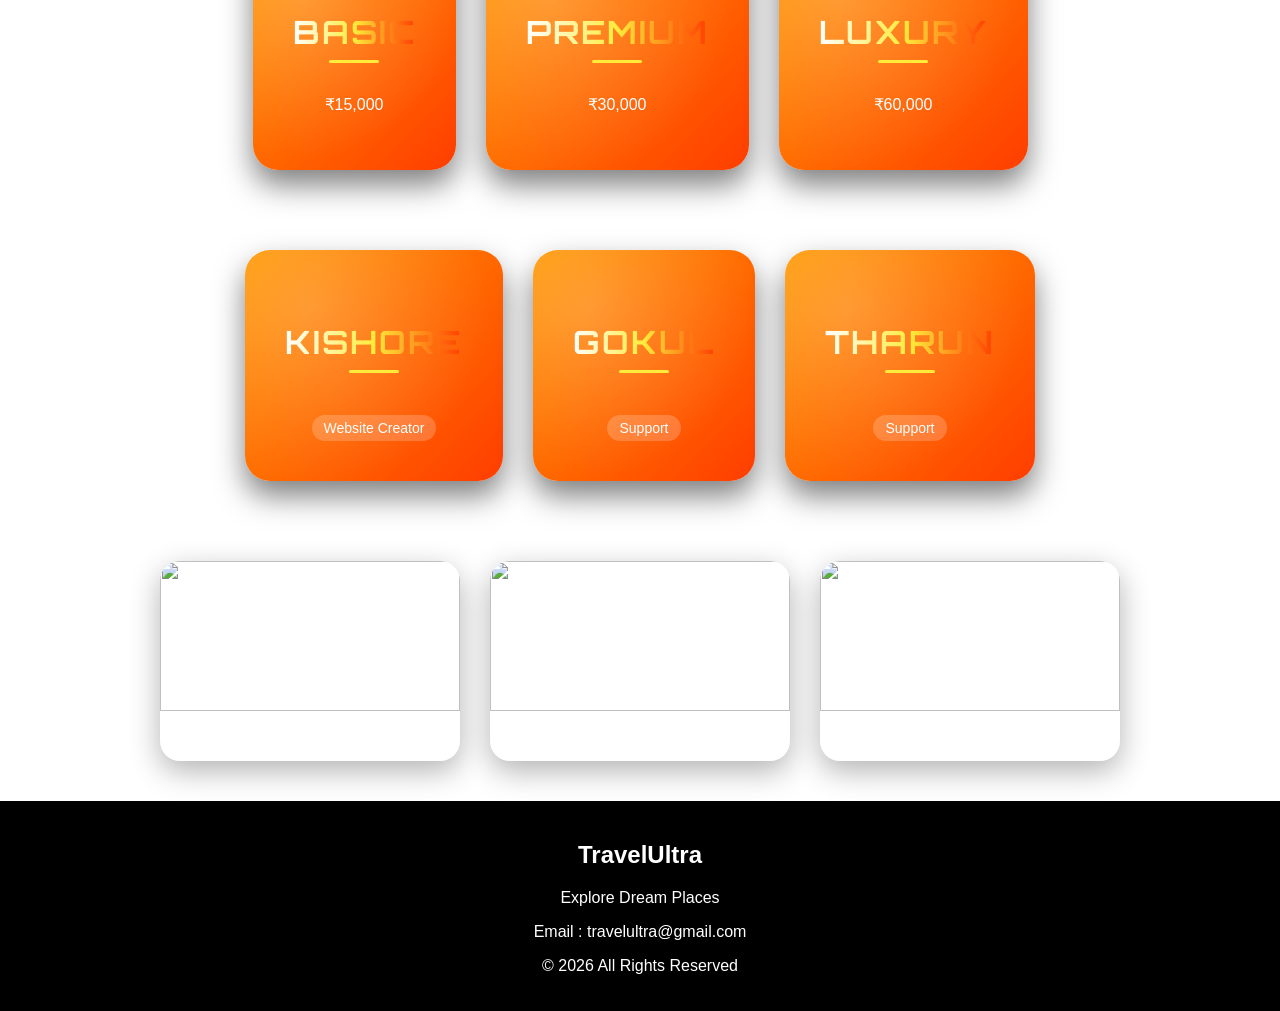
==== commit 234b5a78: "Add transport section with travel options Added transport section with options for flights, trains, " ====
--- a/index.html
+++ b/index.html
@@ -66,6 +66,25 @@
 
 </section>
 
+<section class="transport">
+
+<div class="box">
+<img src="https://media.istockphoto.com/id/1065699232/photo/landing-airplane.webp?a=1&b=1&s=612x612&w=0&k=20&c=YJkPcnjcg2Xlf_44SO7lND-le6GaS_cwYDU4Hfr-slA=">
+<h3>Flights</h3>
+</div>
+
+<div class="box">
+<img src="https://images.unsplash.com/photo-1474487548417-781cb71495f3">
+<h3>Trains</h3>
+</div>
+
+<div class="box">
+<img src="https://images.unsplash.com/photo-1544620347-c4fd4a3d5957">
+<h3>Buses</h3>
+</div>
+
+</section>
+
 <div id="formBox" class="formBox">
 <div class="formContent">
 <h2>Book Trip</h2>
@@ -87,21 +106,3 @@
 
 </body>
 </html>
-<section class="transport">
-
-<div class="box">
-<img src="https://media.istockphoto.com/id/1065699232/photo/landing-airplane.webp?a=1&b=1&s=612x612&w=0&k=20&c=YJkPcnjcg2Xlf_44SO7lND-le6GaS_cwYDU4Hfr-slA=">
-<h3>Flights</h3>
-</div>
-
-<div class="box">
-<img src="https://images.unsplash.com/photo-1474487548417-781cb71495f3">
-<h3>Trains</h3>
-</div>
-
-<div class="box">
-<img src="https://images.unsplash.com/photo-1544620347-c4fd4a3d5957">
-<h3>Buses</h3>
-</div>
-
-</section>
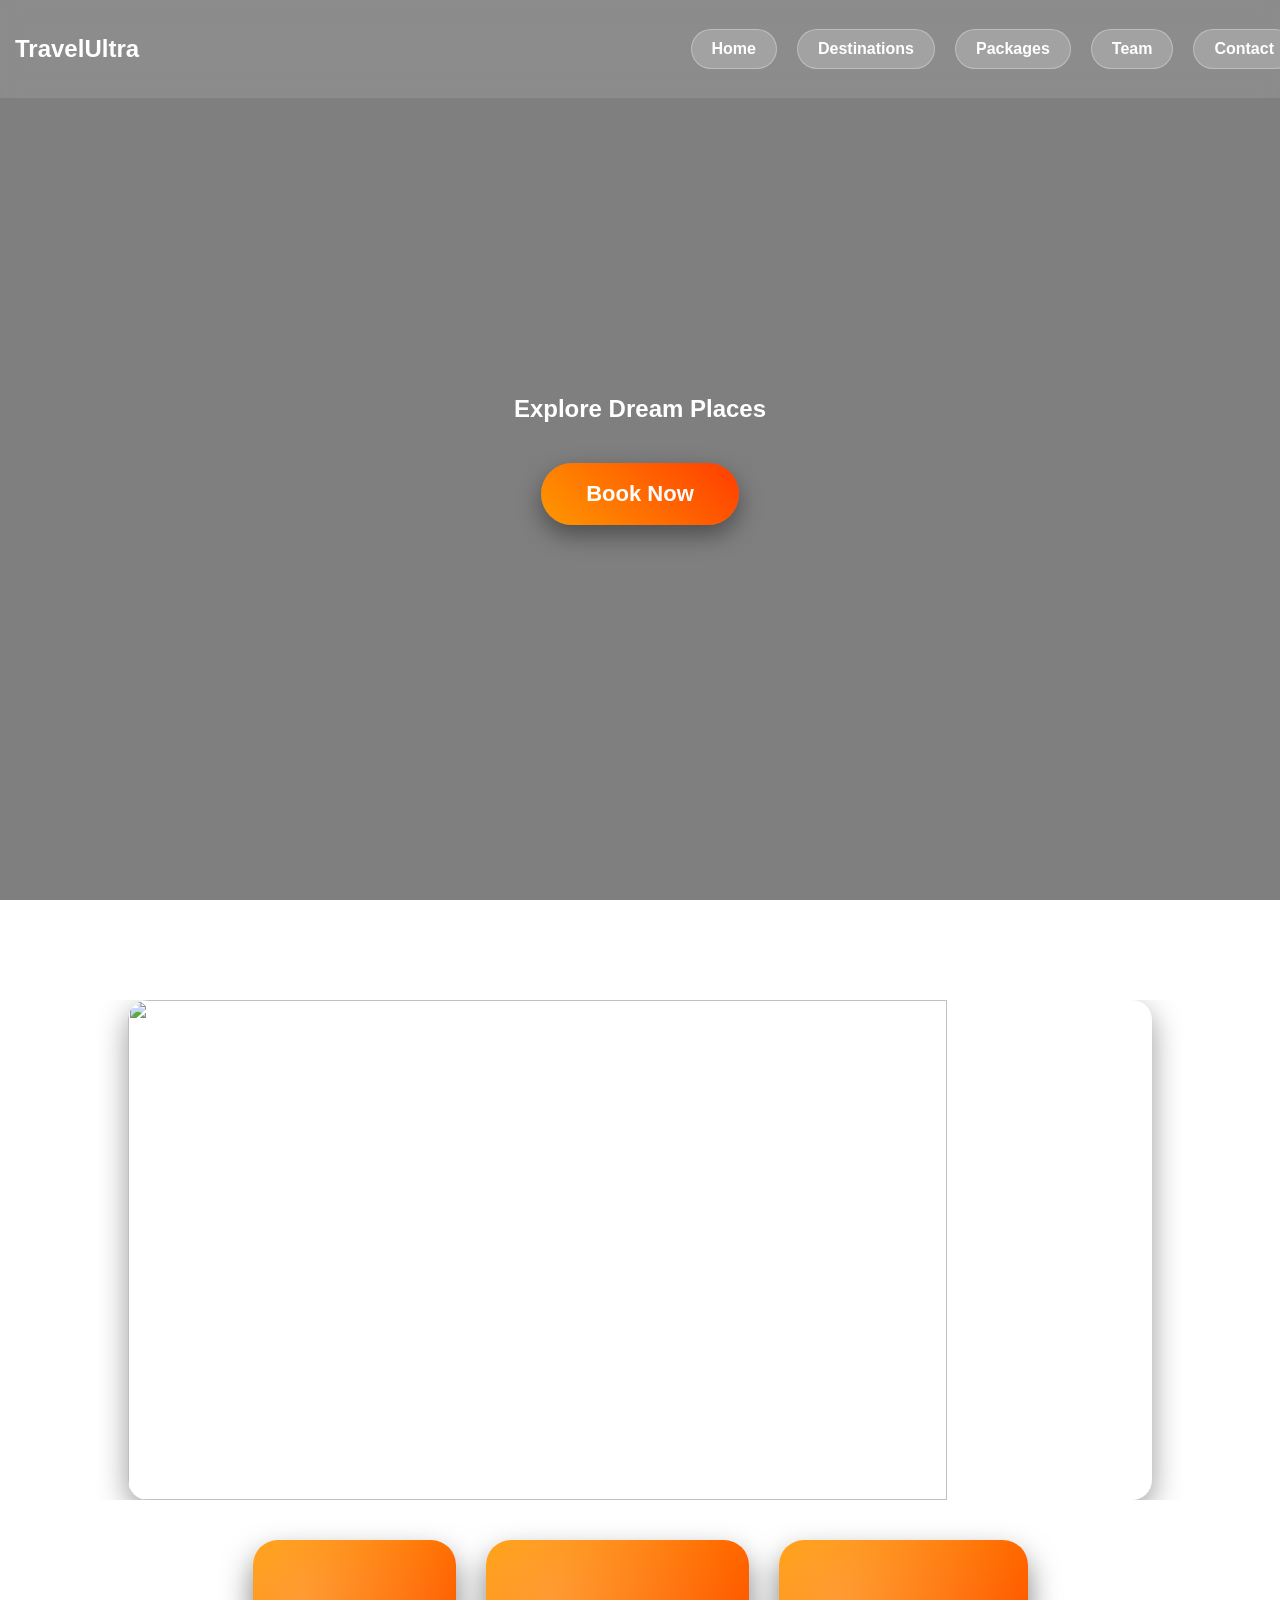
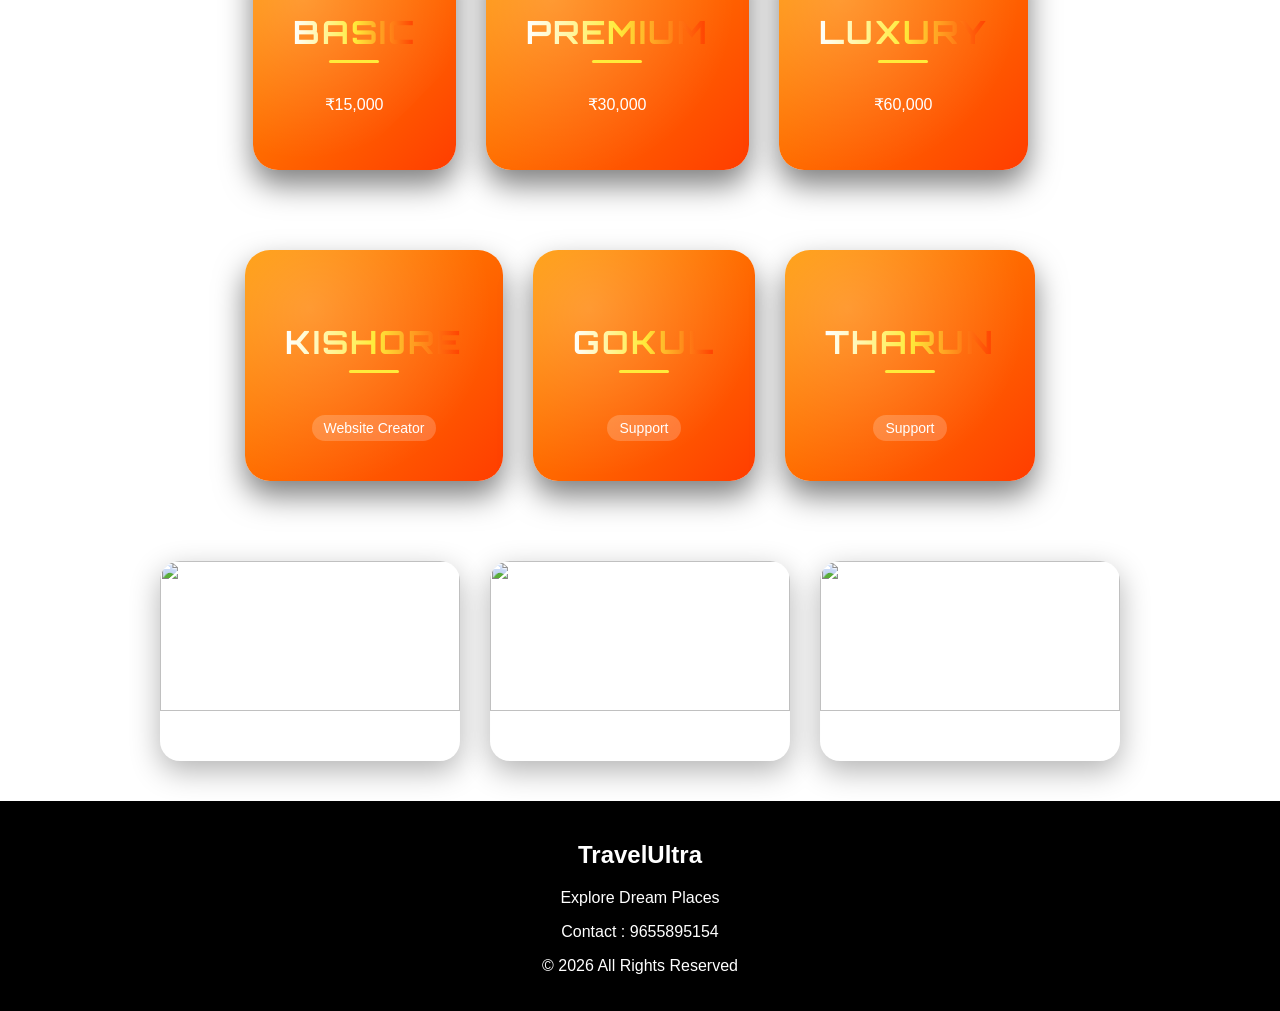
==== commit 8e5811f6: "Modify footer contact information Updated contact information in the footer to include a phone numbe" ====
--- a/index.html
+++ b/index.html
@@ -98,7 +98,7 @@
 <footer id="contact">
 <h2>TravelUltra</h2>
 <p>Explore Dream Places</p>
-<p>Email : travelultra@gmail.com</p>
+<p>Contact : <a href="tel:9655895154" style="color:inherit; text-decoration:none;">9655895154</a></p>
 <p>© 2026 All Rights Reserved</p>
 </footer>
 
--- a/style.css
+++ b/style.css
@@ -269,13 +269,36 @@
 }
 
 @media(max-width:768px){
-.cards{flex-direction:column;align-items:center;}
-.menuBtn{display:block;}
-nav{display:none;flex-direction:column;background:black;position:absolute;top:60px;right:0;padding:20px;}
-nav.active{display:flex;}
-.transport { flex-direction: column; align-items: center; }
-.transport .box { width: 80%; max-width: 300px; }
-}
+  .cards{flex-direction:column;align-items:center;}
+  .menuBtn{display:block;}
+
+  nav{
+    display:none !important;
+    flex-direction:column;
+    background: rgba(0,0,0,0.85);
+    position:absolute;
+    top:60px;
+    right:0;
+    width: 220px;
+    padding:20px;
+    border-radius: 0 0 0 12px;
+    box-shadow: -4px 8px 18px rgba(0,0,0,0.35);
+    transition: transform 0.25s ease, opacity 0.25s ease;
+    opacity: 0;
+    transform: translateX(20px);
+    z-index: 99;
+  }
+
+  nav.active{
+    display:flex !important;
+    opacity: 1;
+    transform: translateX(0);
+  }
+
+  .transport { flex-direction: column; align-items: center; }
+  .transport .box { width: 80%; max-width: 300px; }
+}
+
 body::before{
 content:"";
 position:fixed;
@@ -522,52 +545,136 @@
 /* ADMIN PAGE */
 
 .adminBody{
-height:100vh;
-background:linear-gradient(120deg,#ff512f,#dd2476);
-display:flex;
-justify-content:center;
-align-items:center;
-font-family:Arial;
+  height:100vh;
+  background: linear-gradient(120deg, #ff512f, #dd2476);
+  background-size: 400% 400%;
+  animation: adminBg 12s ease infinite;
+  display:flex;
+  justify-content:center;
+  align-items:center;
+  font-family: Arial, sans-serif;
 }
 
 .adminCard{
-background:rgba(255,255,255,0.2);
-backdrop-filter:blur(15px);
-padding:60px;
-border-radius:25px;
-text-align:center;
-color:white;
-width:500px;
-animation:slideAdmin 1s ease;
-box-shadow:0 30px 80px rgba(0,0,0,0.5);
+  background: rgba(0, 0, 0, 0.35);
+  backdrop-filter: blur(18px);
+  padding: 60px 45px;
+  border-radius: 28px;
+  text-align: center;
+  color: white;
+  width: 440px;
+  max-width: 90%;
+  animation: slideAdmin 0.8s ease;
+  box-shadow: 0 30px 80px rgba(0, 0, 0, 0.5);
+  border: 1px solid rgba(255, 255, 255, 0.15);
 }
 
 .adminCard h1{
-margin-bottom:20px;
-}
-
-.logoutBtn{
-padding:15px 40px;
-background:black;
-color:white;
-border:none;
-border-radius:30px;
-margin-top:30px;
-cursor:pointer;
-transition:0.3s;
-}
-
-.logoutBtn:hover{
-transform:scale(1.1);
+  margin-bottom: 25px;
+  letter-spacing: 1px;
+}
+
+.bookingTableWrapper {
+  width: 100%;
+  overflow-x: auto;
+  margin-top: 24px;
+  padding-bottom: 10px;
+}
+
+.bookingTable {
+  width: 100%;
+  min-width: 680px;
+  border-collapse: collapse;
+  table-layout: fixed;
+}
+
+.bookingTable th,
+.bookingTable td {
+  padding: 12px 14px;
+  border: 1px solid rgba(255, 255, 255, 0.18);
+  text-align: left;
+  white-space: nowrap;
+  overflow: hidden;
+  text-overflow: ellipsis;
+}
+
+.bookingTable th {
+  background: rgba(255, 255, 255, 0.12);
+  color: #fff;
+  font-weight: 600;
+  letter-spacing: 0.5px;
+}
+
+.bookingTable tbody tr {
+  transition: background 0.2s ease;
+}
+
+.bookingTable tr:nth-child(even) {
+  background: rgba(255, 255, 255, 0.08);
+}
+
+.bookingTable tr:hover {
+  background: rgba(255, 255, 255, 0.15);
+}
+
+.bookingTable td:nth-child(1) {
+  width: 40px;
+  text-align: center;
+}
+
+.bookingTable td:nth-child(6) {
+  max-width: 140px;
+}
+
+.adminCard input {
+  width: 100%;
+  padding: 14px 16px;
+  margin: 10px 0;
+  border-radius: 14px;
+  border: 1px solid rgba(255, 255, 255, 0.35);
+  background: rgba(255, 255, 255, 0.12);
+  color: white;
+  font-size: 16px;
+  outline: none;
+  transition: 0.3s;
+}
+
+.adminCard input::placeholder {
+  color: rgba(255, 255, 255, 0.7);
+}
+
+.adminCard input:focus {
+  border-color: rgba(255, 255, 255, 0.7);
+  box-shadow: 0 0 15px rgba(255, 255, 255, 0.3);
+  background: rgba(255, 255, 255, 0.18);
+}
+
+.adminCard .nextBtn {
+  margin-top: 18px;
+  width: 100%;
+  padding: 14px 0;
+  border-radius: 22px;
+  font-size: 17px;
+}
+
+.adminCard .nextBtn:hover {
+  transform: scale(1.03);
+  box-shadow: 0 14px 28px rgba(255, 152, 0, 0.4);
+}
+
+@keyframes adminBg {
+  0% { background-position: 0% 50%; }
+  50% { background-position: 100% 50%; }
+  100% { background-position: 0% 50%; }
 }
 
 @keyframes slideAdmin{
-from{
-transform:translateY(100px);
-opacity:0;
-}
-to{
-transform:translateY(0);
-opacity:1;
-}
-}
+  from{
+    transform: translateY(80px);
+    opacity: 0;
+  }
+  to{
+    transform: translateY(0);
+    opacity: 1;
+  }
+}
